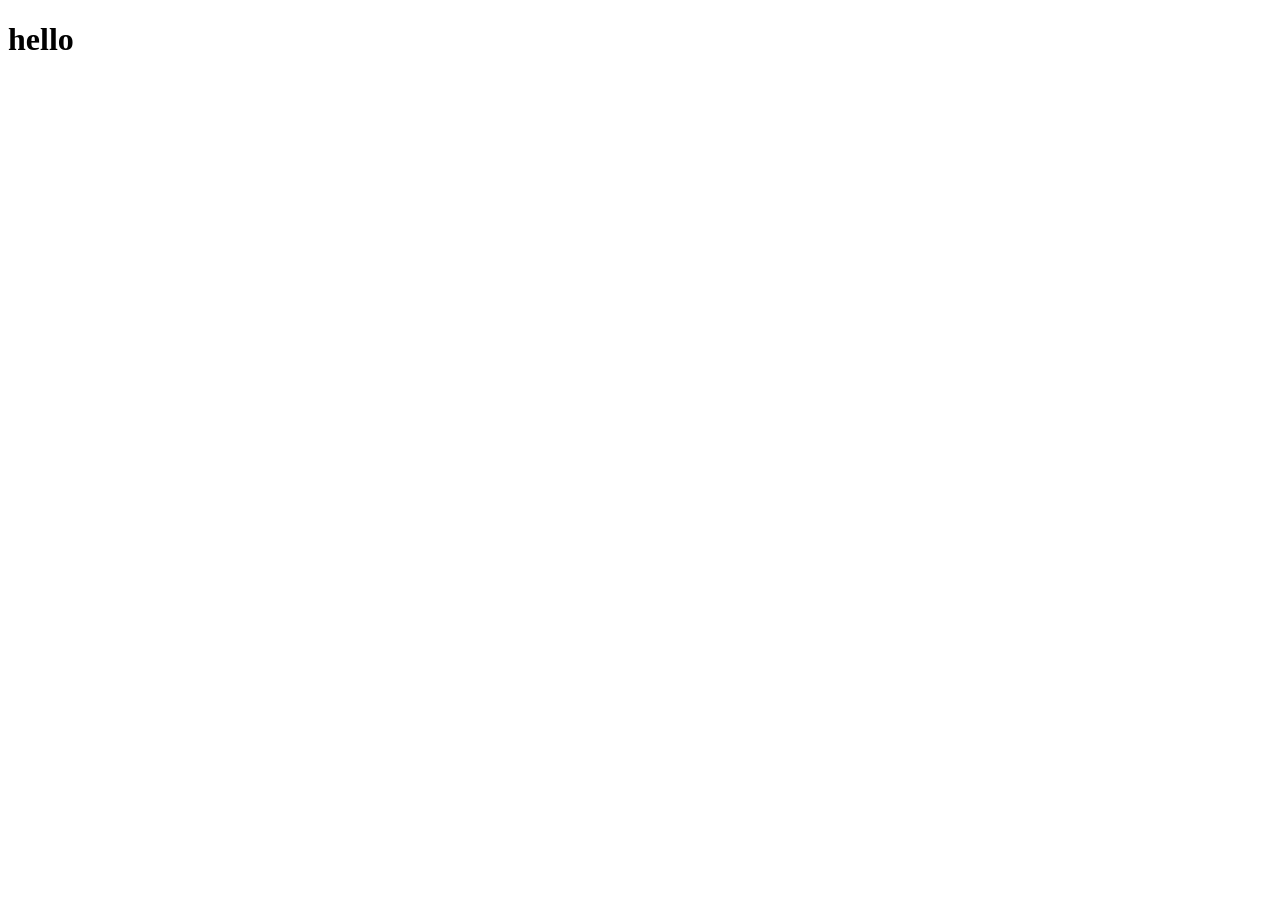
==== newsletter-signup/sucess.html @ 0b46c71f "first commit" ====
<!DOCTYPE html>
<html lang="en">
<head>
    <meta charset="UTF-8">
    <meta http-equiv="X-UA-Compatible" content="IE=edge">
    <meta name="viewport" content="width=device-width, initial-scale=1.0">
    <title>Document</title>
</head>
<body>
    <h1>hello</h1>
</body>
</html>
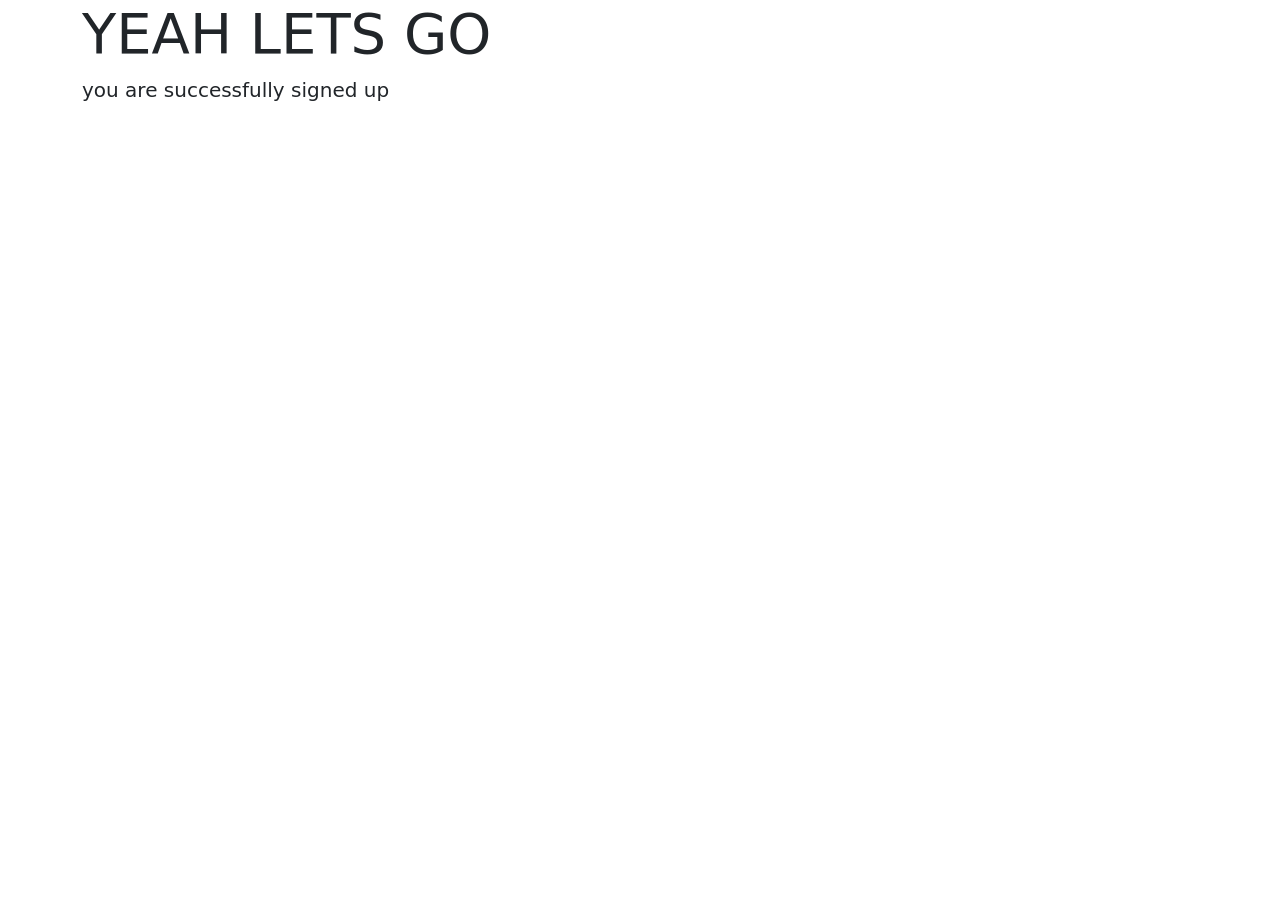
==== commit 7b751096: "sec commit" ====
--- a/newsletter-signup/sucess.html
+++ b/newsletter-signup/sucess.html
@@ -4,9 +4,15 @@
     <meta charset="UTF-8">
     <meta http-equiv="X-UA-Compatible" content="IE=edge">
     <meta name="viewport" content="width=device-width, initial-scale=1.0">
-    <title>Document</title>
+    <title>Success</title>
+    <link href="https://cdn.jsdelivr.net/npm/bootstrap@5.3.0/dist/css/bootstrap.min.css" rel="stylesheet" integrity="sha384-9ndCyUaIbzAi2FUVXJi0CjmCapSmO7SnpJef0486qhLnuZ2cdeRhO02iuK6FUUVM" crossorigin="anonymous">
 </head>
 <body>
-    <h1>hello</h1>
+    <div class = "jumbotron jumbotron-fluid">
+        <div class = "container">
+            <h1 class = "display-4">YEAH LETS GO </h1>
+            <p class="lead">you are successfully signed up</p>
+        </div>
+    </div>
 </body>
 </html>
